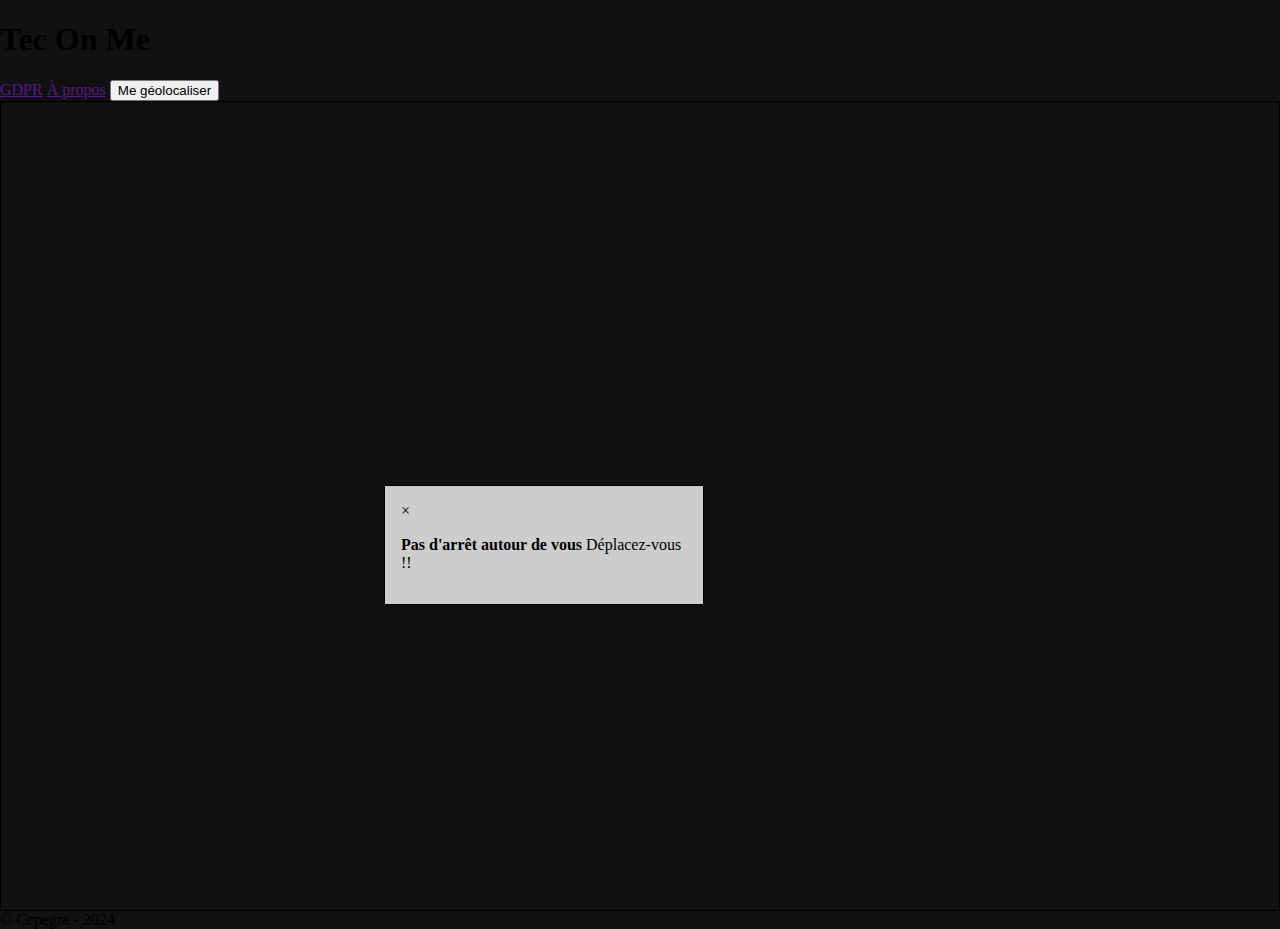
==== carte.html @ d70155d5 "add cross close" ====
<!doctype html>
    <html lang="fr">
        <head>
            <meta charset="UTF-8">
            <meta http-equiv="X-UA-Compatible" content="IE=edge">
            <meta name="viewport" content="width=device-width, initial-scale=1.0">
            <title>Tec on Me</title>
            <link rel="icon" href="/icons/favicon.ico">
            <meta name="theme-color" content="#B12A34">
            <link rel="manifest" href="manifest.json">
            <meta name="apple-mobile-web-app-status-bar-style" content="#B12A34">
            <link rel="stylesheet" href="style.css">
            <script defer src="https://unpkg.com/leaflet@1.9.4/dist/leaflet.js"    integrity="sha256-20nQCchB9co0qIjJZRGuk2/Z9VM+kNiyxNV1lvTlZBo=" crossorigin=""></script>
            <script defer type="module" src="main.js"></script>
            <link href="https://fonts.googleapis.com/css2?family=Inter:slnt,wght@-10..0,100..900&display=swap" rel="stylesheet">
            <link rel="stylesheet" href="style.css">
        </head>
        <body>
            <header>
                <h1>Tec On Me</h1>
            </header>
            <main>
                <div class="nav">
                    <a href="" class="nav-item">GDPR</a>
                    <a href="" class="nav-item">À propos</a>
                    <button class="geo-btn">Me géolocaliser</button>
                </div>
                
                <div class="box box-install">
                    <span class="cross close">×</span>
                    <p>Simplifie-toi la vie et <strong>Installe l'app !</strong></p>
                    <button class="install-btn hidden">Install</button>
                </div>
                <div class="box box-alert hidden2">
                    <span class="cross close">×</span>
                    <img src="" alt="">
                    <p class="alert-message"><strong>Pas d'arrêt autour de vous</strong>
                    Déplacez-vous  !!</p>
                </div>
               <div id="map" class="hidde2"></div>
            </main>
            <footer>
                &copy; Cepegra - 2024
            </footer>
        </body>
    </html>
---- style.css ----
@import "https://unpkg.com/leaflet@1.9.4/dist/leaflet.css";
@import "home.css";
#map { 
    height: 90vh;
    border: 1px solid black;
    transition: all 2s;
 }

#map.hidde {
    opacity: 0;
    border: none;
 }
.hidden {
    display: none;
}
.leaflet-control-zoom, .leaflet-touch .leaflet-bar {
    border: none;
}

.leaflet-control-zoom a {
    /* Component 12 */
    margin-bottom: .5rem;
    width: 34px;
    height: 34px;
    flex-shrink: 0;
    border-radius: 6.652px !important;
    background: linear-gradient(180deg, #CDCDCD -13.03%, #F5F5F5 -4.2%, #FFF 86.55%, #D5CDB0 113.03%);
    box-shadow: 0px 0.739px 6.217px 0px rgba(139, 140, 178, 0.41);
    color: rgba(51, 51, 51, 0.56);
}
.error {
    color: red;
}
.box {
    border: 1px solid black;
    padding: 1rem;
    position: absolute;
    width: 25%;
    min-height: 5rem;
    z-index: 1000;
    background-color: #CDCDCD;
    margin: 30% 0 0 30%;
}
.close {
    width: 1rem;
    cursor: pointer;
}
---- style.css ----
@import "https://unpkg.com/leaflet@1.9.4/dist/leaflet.css";
@import "home.css";
#map { 
    height: 90vh;
    border: 1px solid black;
    transition: all 2s;
 }

#map.hidde {
    opacity: 0;
    border: none;
 }
.hidden {
    display: none;
}
.leaflet-control-zoom, .leaflet-touch .leaflet-bar {
    border: none;
}

.leaflet-control-zoom a {
    /* Component 12 */
    margin-bottom: .5rem;
    width: 34px;
    height: 34px;
    flex-shrink: 0;
    border-radius: 6.652px !important;
    background: linear-gradient(180deg, #CDCDCD -13.03%, #F5F5F5 -4.2%, #FFF 86.55%, #D5CDB0 113.03%);
    box-shadow: 0px 0.739px 6.217px 0px rgba(139, 140, 178, 0.41);
    color: rgba(51, 51, 51, 0.56);
}
.error {
    color: red;
}
.box {
    border: 1px solid black;
    padding: 1rem;
    position: absolute;
    width: 25%;
    min-height: 5rem;
    z-index: 1000;
    background-color: #CDCDCD;
    margin: 30% 0 0 30%;
}
.close {
    width: 1rem;
    cursor: pointer;
}
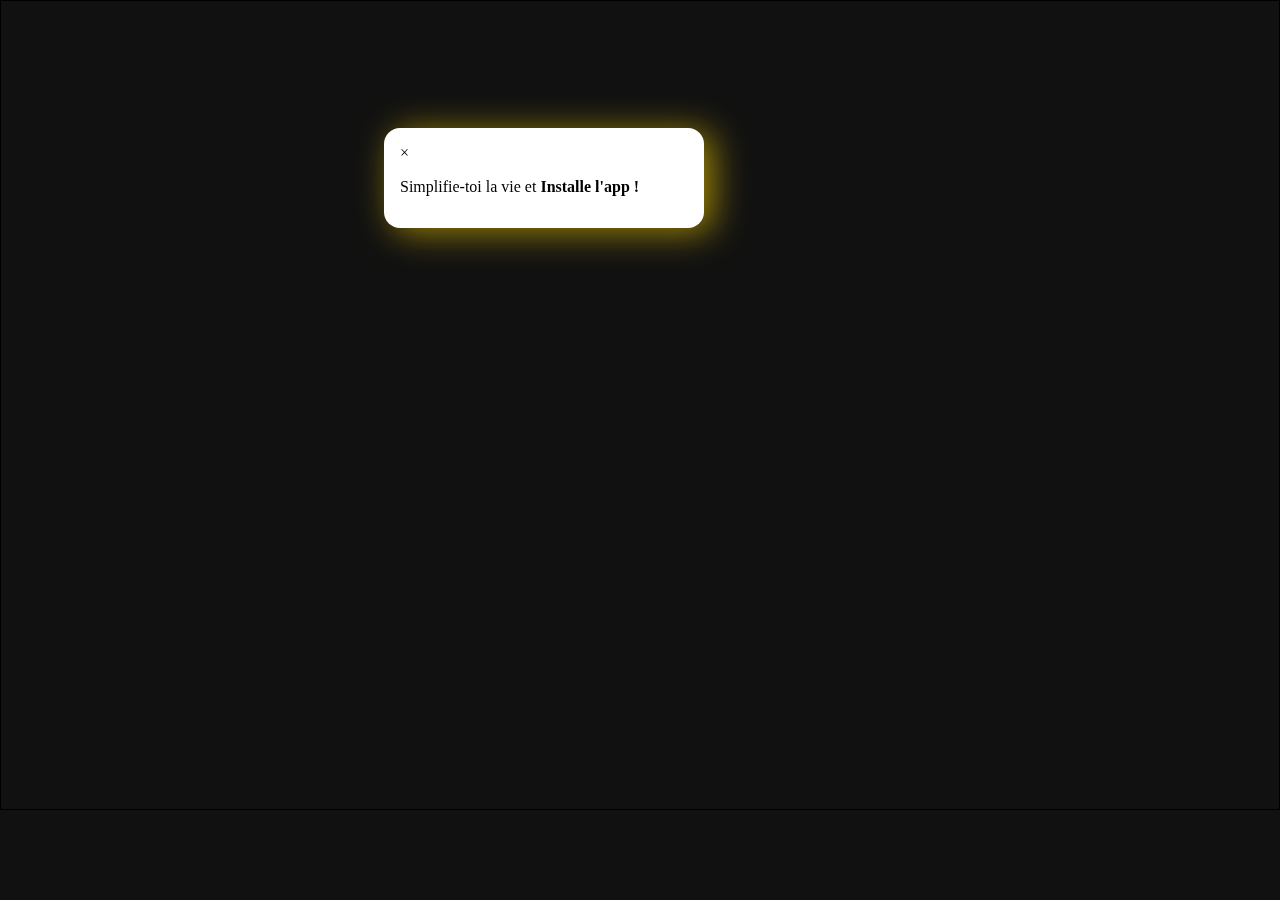
==== commit 88884a1b: "7 avril" ====
--- a/carte.html
+++ b/carte.html
@@ -1,46 +1,41 @@
-<!doctype html>
-    <html lang="fr">
-        <head>
-            <meta charset="UTF-8">
-            <meta http-equiv="X-UA-Compatible" content="IE=edge">
-            <meta name="viewport" content="width=device-width, initial-scale=1.0">
-            <title>Tec on Me</title>
-            <link rel="icon" href="/icons/favicon.ico">
-            <meta name="theme-color" content="#B12A34">
-            <link rel="manifest" href="manifest.json">
-            <meta name="apple-mobile-web-app-status-bar-style" content="#B12A34">
-            <link rel="stylesheet" href="style.css">
-            <script defer src="https://unpkg.com/leaflet@1.9.4/dist/leaflet.js"    integrity="sha256-20nQCchB9co0qIjJZRGuk2/Z9VM+kNiyxNV1lvTlZBo=" crossorigin=""></script>
-            <script defer type="module" src="main.js"></script>
-            <link href="https://fonts.googleapis.com/css2?family=Inter:slnt,wght@-10..0,100..900&display=swap" rel="stylesheet">
-            <link rel="stylesheet" href="style.css">
-        </head>
-        <body>
-            <header>
-                <h1>Tec On Me</h1>
-            </header>
-            <main>
-                <div class="nav">
-                    <a href="" class="nav-item">GDPR</a>
-                    <a href="" class="nav-item">À propos</a>
-                    <button class="geo-btn">Me géolocaliser</button>
-                </div>
-                
-                <div class="box box-install">
-                    <span class="cross close">×</span>
-                    <p>Simplifie-toi la vie et <strong>Installe l'app !</strong></p>
-                    <button class="install-btn hidden">Install</button>
-                </div>
-                <div class="box box-alert hidden2">
-                    <span class="cross close">×</span>
-                    <img src="" alt="">
-                    <p class="alert-message"><strong>Pas d'arrêt autour de vous</strong>
-                    Déplacez-vous  !!</p>
-                </div>
-               <div id="map" class="hidde2"></div>
-            </main>
-            <footer>
-                &copy; Cepegra - 2024
-            </footer>
-        </body>
+<!doctype html>
+    <html lang="fr">
+        <head>
+            <meta charset="UTF-8">
+            <meta http-equiv="X-UA-Compatible" content="IE=edge">
+            <meta name="viewport" content="width=device-width, initial-scale=1.0">
+            <title>Tec on Me</title>
+            <link rel="icon" href="/icons/favicon.ico">
+            <meta name="theme-color" content="#B12A34">
+            <link rel="manifest" href="manifest.json">
+            <meta name="apple-mobile-web-app-status-bar-style" content="#B12A34">
+            <link rel="stylesheet" href="style.css">
+            <script defer src="https://unpkg.com/leaflet@1.9.4/dist/leaflet.js"    integrity="sha256-20nQCchB9co0qIjJZRGuk2/Z9VM+kNiyxNV1lvTlZBo=" crossorigin=""></script>
+            <script defer type="module" src="main.js"></script>
+            <link href="https://fonts.googleapis.com/css2?family=Inter:slnt,wght@-10..0,100..900&display=swap" rel="stylesheet">
+            <link rel="stylesheet" href="style.css">
+        </head>
+        <body>
+           
+            <main>
+              
+                
+                <div class="box box-install">
+                    <span class="cross close">×</span>
+                    <div class="box-content">
+                        <p>Simplifie-toi la vie et <strong>Installe l'app !</strong></p>
+                        <button class="install-btn hidden">Installer</button>
+                    </div>
+                    
+                </div>
+                <div class="box box-alert hidden">
+                    <span class="cross close">×</span>
+                    <img src="" alt="">
+                    <p class="alert-message"><strong>Pas d'arrêt autour de vous</strong>
+                    Déplacez-vous  !!</p>
+                </div>
+               <div id="map" class="hidde2"></div>
+            </main>
+          
+        </body>
     </html>--- a/style.css
+++ b/style.css
@@ -1,47 +1,66 @@
-@import "https://unpkg.com/leaflet@1.9.4/dist/leaflet.css";
-@import "home.css";
-#map { 
-    height: 90vh;
-    border: 1px solid black;
-    transition: all 2s;
- }
-
-#map.hidde {
-    opacity: 0;
-    border: none;
- }
-.hidden {
-    display: none;
-}
-.leaflet-control-zoom, .leaflet-touch .leaflet-bar {
-    border: none;
-}
-
-.leaflet-control-zoom a {
-    /* Component 12 */
-    margin-bottom: .5rem;
-    width: 34px;
-    height: 34px;
-    flex-shrink: 0;
-    border-radius: 6.652px !important;
-    background: linear-gradient(180deg, #CDCDCD -13.03%, #F5F5F5 -4.2%, #FFF 86.55%, #D5CDB0 113.03%);
-    box-shadow: 0px 0.739px 6.217px 0px rgba(139, 140, 178, 0.41);
-    color: rgba(51, 51, 51, 0.56);
-}
-.error {
-    color: red;
-}
-.box {
-    border: 1px solid black;
-    padding: 1rem;
-    position: absolute;
-    width: 25%;
-    min-height: 5rem;
-    z-index: 1000;
-    background-color: #CDCDCD;
-    margin: 30% 0 0 30%;
-}
-.close {
-    width: 1rem;
-    cursor: pointer;
+@import "https://unpkg.com/leaflet@1.9.4/dist/leaflet.css";
+@import "home.css";
+#map { 
+    height: 90vh;
+    border: 1px solid black;
+    transition: all 2s;
+ }
+
+#map.hidde {
+    opacity: 0;
+    border: none;
+ }
+.hidden {
+    display: none;
+}
+.leaflet-control-zoom, .leaflet-touch .leaflet-bar {
+    border: none;
+}
+
+.leaflet-control-zoom a {
+    /* Component 12 */
+    margin-bottom: .5rem;
+    width: 34px;
+    height: 34px;
+    flex-shrink: 0;
+    border-radius: 6.652px !important;
+    background: linear-gradient(180deg, #CDCDCD -13.03%, #F5F5F5 -4.2%, #FFF 86.55%, #D5CDB0 113.03%);
+    box-shadow: 0px 0.739px 6.217px 0px rgba(139, 140, 178, 0.41);
+    color: rgba(51, 51, 51, 0.56);
+}
+.error {
+    color: red;
+}
+.box {
+    border: none;
+    padding: 1rem;
+    position: absolute;
+    width: 25%;
+    min-height: 5rem;
+    z-index: 1000;
+    background-color: white;
+    margin: 10% 0 0 30%;
+    border-radius: 16px;
+    box-shadow: 0px 14px 49px 0px #8B8CB269;
+    box-shadow: -6px -7px 23px 0px #F804043B;
+    box-shadow: 9px 4px 35px 0px #FFD60099;
+    backdrop-filter: blur(8px)
+
+}
+.close {
+    width: 1rem;
+    cursor: pointer;
+}
+.box-content {
+    display: flex;
+    justify-content: space-between;
+    align-items: center;
+}
+.install-btn {
+    background-color: #FFD600;
+    border: none;
+    padding: 0.5rem 1rem;
+    cursor: pointer;
+    border-radius: 16px;
+    margin-top: 1rem;
 }--- a/style.css
+++ b/style.css
@@ -1,47 +1,66 @@
-@import "https://unpkg.com/leaflet@1.9.4/dist/leaflet.css";
-@import "home.css";
-#map { 
-    height: 90vh;
-    border: 1px solid black;
-    transition: all 2s;
- }
-
-#map.hidde {
-    opacity: 0;
-    border: none;
- }
-.hidden {
-    display: none;
-}
-.leaflet-control-zoom, .leaflet-touch .leaflet-bar {
-    border: none;
-}
-
-.leaflet-control-zoom a {
-    /* Component 12 */
-    margin-bottom: .5rem;
-    width: 34px;
-    height: 34px;
-    flex-shrink: 0;
-    border-radius: 6.652px !important;
-    background: linear-gradient(180deg, #CDCDCD -13.03%, #F5F5F5 -4.2%, #FFF 86.55%, #D5CDB0 113.03%);
-    box-shadow: 0px 0.739px 6.217px 0px rgba(139, 140, 178, 0.41);
-    color: rgba(51, 51, 51, 0.56);
-}
-.error {
-    color: red;
-}
-.box {
-    border: 1px solid black;
-    padding: 1rem;
-    position: absolute;
-    width: 25%;
-    min-height: 5rem;
-    z-index: 1000;
-    background-color: #CDCDCD;
-    margin: 30% 0 0 30%;
-}
-.close {
-    width: 1rem;
-    cursor: pointer;
+@import "https://unpkg.com/leaflet@1.9.4/dist/leaflet.css";
+@import "home.css";
+#map { 
+    height: 90vh;
+    border: 1px solid black;
+    transition: all 2s;
+ }
+
+#map.hidde {
+    opacity: 0;
+    border: none;
+ }
+.hidden {
+    display: none;
+}
+.leaflet-control-zoom, .leaflet-touch .leaflet-bar {
+    border: none;
+}
+
+.leaflet-control-zoom a {
+    /* Component 12 */
+    margin-bottom: .5rem;
+    width: 34px;
+    height: 34px;
+    flex-shrink: 0;
+    border-radius: 6.652px !important;
+    background: linear-gradient(180deg, #CDCDCD -13.03%, #F5F5F5 -4.2%, #FFF 86.55%, #D5CDB0 113.03%);
+    box-shadow: 0px 0.739px 6.217px 0px rgba(139, 140, 178, 0.41);
+    color: rgba(51, 51, 51, 0.56);
+}
+.error {
+    color: red;
+}
+.box {
+    border: none;
+    padding: 1rem;
+    position: absolute;
+    width: 25%;
+    min-height: 5rem;
+    z-index: 1000;
+    background-color: white;
+    margin: 10% 0 0 30%;
+    border-radius: 16px;
+    box-shadow: 0px 14px 49px 0px #8B8CB269;
+    box-shadow: -6px -7px 23px 0px #F804043B;
+    box-shadow: 9px 4px 35px 0px #FFD60099;
+    backdrop-filter: blur(8px)
+
+}
+.close {
+    width: 1rem;
+    cursor: pointer;
+}
+.box-content {
+    display: flex;
+    justify-content: space-between;
+    align-items: center;
+}
+.install-btn {
+    background-color: #FFD600;
+    border: none;
+    padding: 0.5rem 1rem;
+    cursor: pointer;
+    border-radius: 16px;
+    margin-top: 1rem;
 }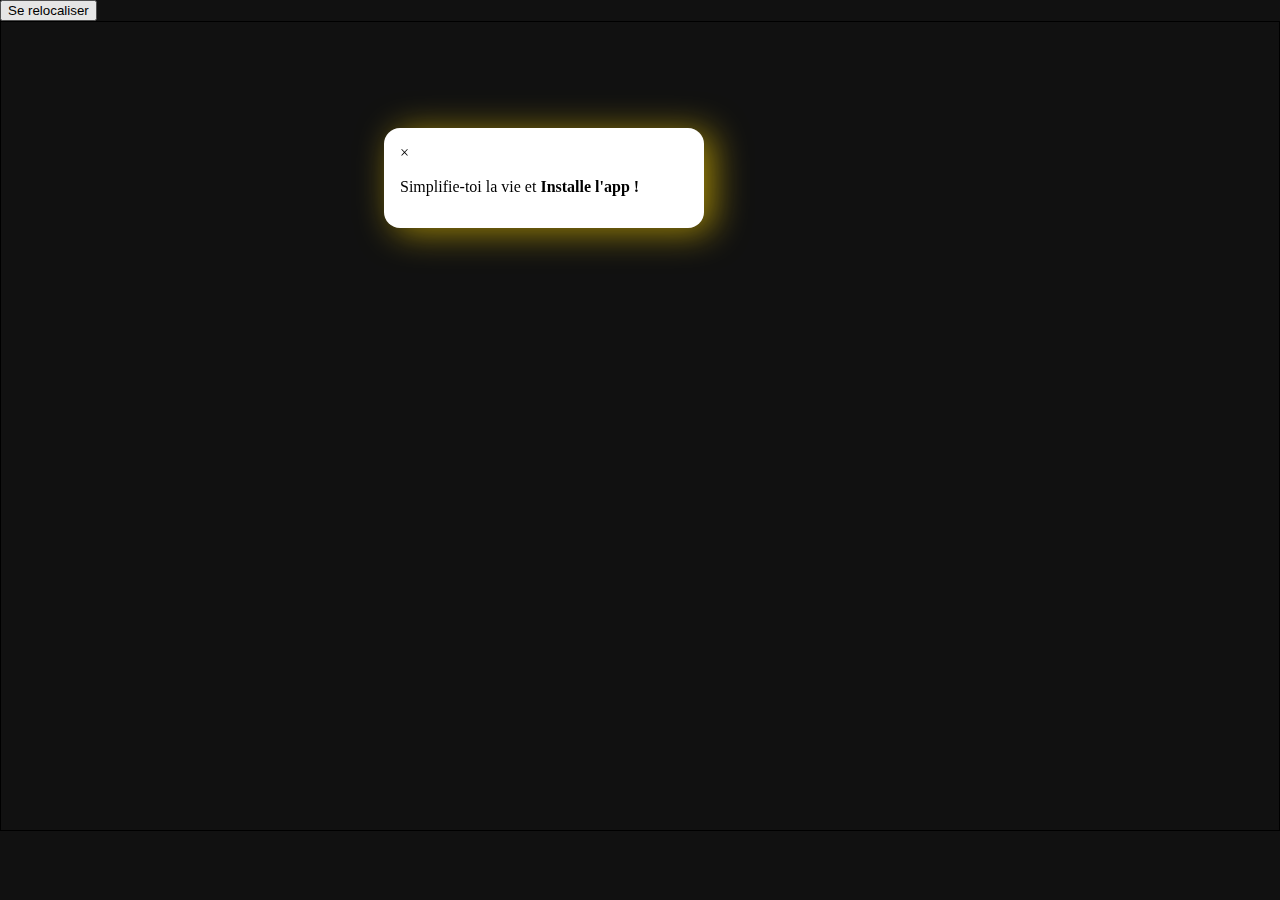
==== commit ec7da2b8: "add btn-geo" ====
--- a/carte.html
+++ b/carte.html
@@ -4,7 +4,7 @@
             <meta charset="UTF-8">
             <meta http-equiv="X-UA-Compatible" content="IE=edge">
             <meta name="viewport" content="width=device-width, initial-scale=1.0">
-            <title>Tec on Me</title>
+            <title>Tec on Me !</title>
             <link rel="icon" href="/icons/favicon.ico">
             <meta name="theme-color" content="#B12A34">
             <link rel="manifest" href="manifest.json">
@@ -28,6 +28,7 @@
                     </div>
                     
                 </div>
+                <button class="geo-btn">Se relocaliser</button>
                 <div class="box box-alert hidden">
                     <span class="cross close">×</span>
                     <img src="" alt="">
--- a/style.css
+++ b/style.css
@@ -12,6 +12,11 @@
  }
 .hidden {
     display: none;
+}
+// ???
+
+.leaflet-top {
+    bottom: 0 !important;
 }
 .leaflet-control-zoom, .leaflet-touch .leaflet-bar {
     border: none;
@@ -35,7 +40,7 @@
     border: none;
     padding: 1rem;
     position: absolute;
-    width: 25%;
+    min-width: 25%;
     min-height: 5rem;
     z-index: 1000;
     background-color: white;
--- a/style.css
+++ b/style.css
@@ -12,6 +12,11 @@
  }
 .hidden {
     display: none;
+}
+// ???
+
+.leaflet-top {
+    bottom: 0 !important;
 }
 .leaflet-control-zoom, .leaflet-touch .leaflet-bar {
     border: none;
@@ -35,7 +40,7 @@
     border: none;
     padding: 1rem;
     position: absolute;
-    width: 25%;
+    min-width: 25%;
     min-height: 5rem;
     z-index: 1000;
     background-color: white;
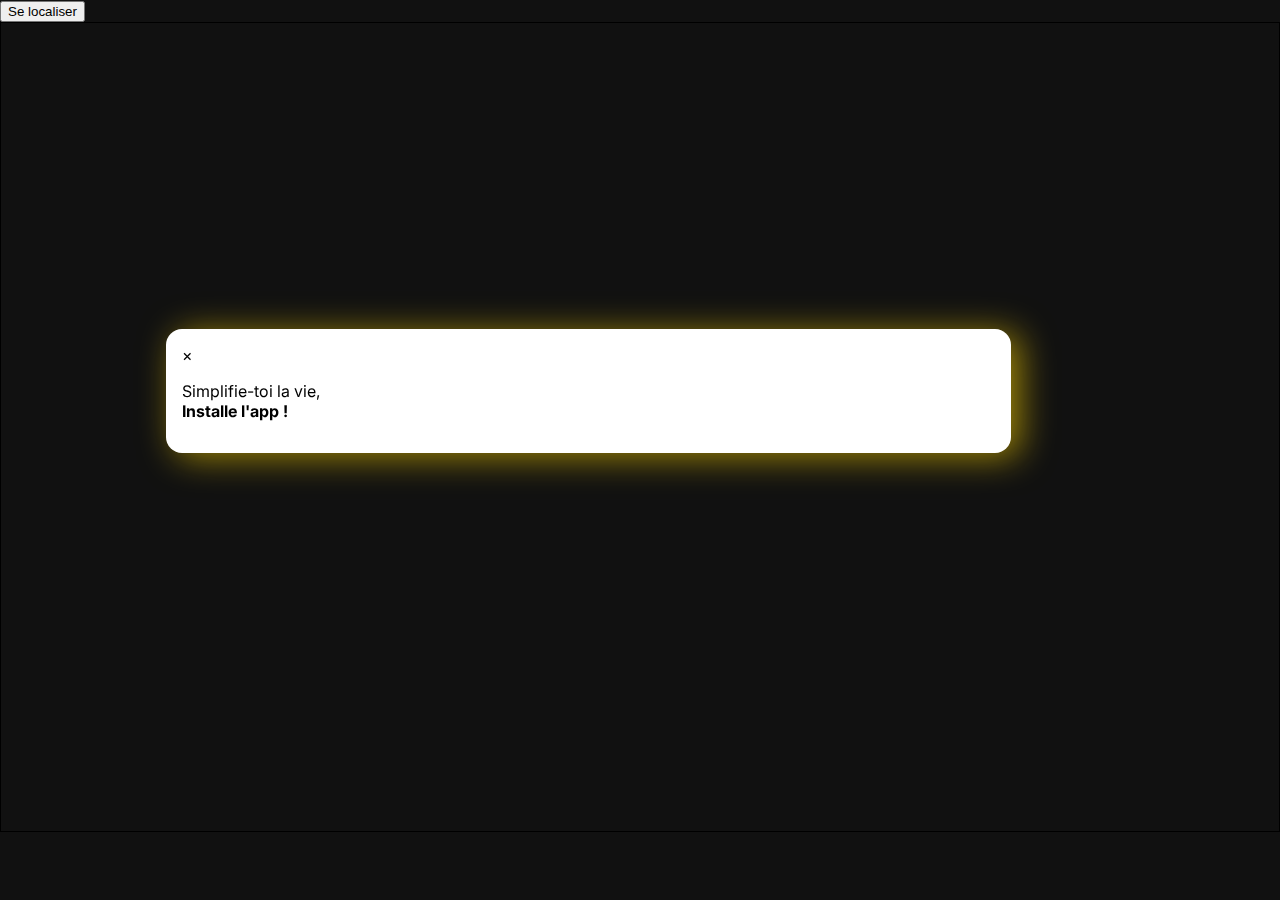
==== commit dd74264b: "last update 8 avril" ====
--- a/carte.html
+++ b/carte.html
@@ -18,24 +18,27 @@
         <body>
            
             <main>
-              
-                
+                <div class="page">
+                <button class="geo-btn2">Se localiser</button>
                 <div class="box box-install">
                     <span class="cross close">×</span>
                     <div class="box-content">
-                        <p>Simplifie-toi la vie et <strong>Installe l'app !</strong></p>
-                        <button class="install-btn hidden">Installer</button>
+                        <p>Simplifie-toi la vie,<br><strong>Installe l'app !</strong></p>
+                        <div class="">
+                            <button class="install-btn hidden">Installer</button>
+                        </div>
                     </div>
                     
                 </div>
-                <button class="geo-btn">Se relocaliser</button>
                 <div class="box box-alert hidden">
                     <span class="cross close">×</span>
                     <img src="" alt="">
                     <p class="alert-message"><strong>Pas d'arrêt autour de vous</strong>
                     Déplacez-vous  !!</p>
+                    <button class="geo-btn">Se localiser</button>
                 </div>
-               <div id="map" class="hidde2"></div>
+               <div id="map"></div>
+            </div>
             </main>
           
         </body>
--- a/style.css
+++ b/style.css
@@ -5,7 +5,9 @@
     border: 1px solid black;
     transition: all 2s;
  }
-
+.page {
+    font-family: "inter", sans-serif;
+}
 #map.hidde {
     opacity: 0;
     border: none;
@@ -40,11 +42,11 @@
     border: none;
     padding: 1rem;
     position: absolute;
-    min-width: 25%;
+    width: 66%;
     min-height: 5rem;
     z-index: 1000;
     background-color: white;
-    margin: 10% 0 0 30%;
+    margin: 24% 0 0 13%;
     border-radius: 16px;
     box-shadow: 0px 14px 49px 0px #8B8CB269;
     box-shadow: -6px -7px 23px 0px #F804043B;
--- a/style.css
+++ b/style.css
@@ -5,7 +5,9 @@
     border: 1px solid black;
     transition: all 2s;
  }
-
+.page {
+    font-family: "inter", sans-serif;
+}
 #map.hidde {
     opacity: 0;
     border: none;
@@ -40,11 +42,11 @@
     border: none;
     padding: 1rem;
     position: absolute;
-    min-width: 25%;
+    width: 66%;
     min-height: 5rem;
     z-index: 1000;
     background-color: white;
-    margin: 10% 0 0 30%;
+    margin: 24% 0 0 13%;
     border-radius: 16px;
     box-shadow: 0px 14px 49px 0px #8B8CB269;
     box-shadow: -6px -7px 23px 0px #F804043B;
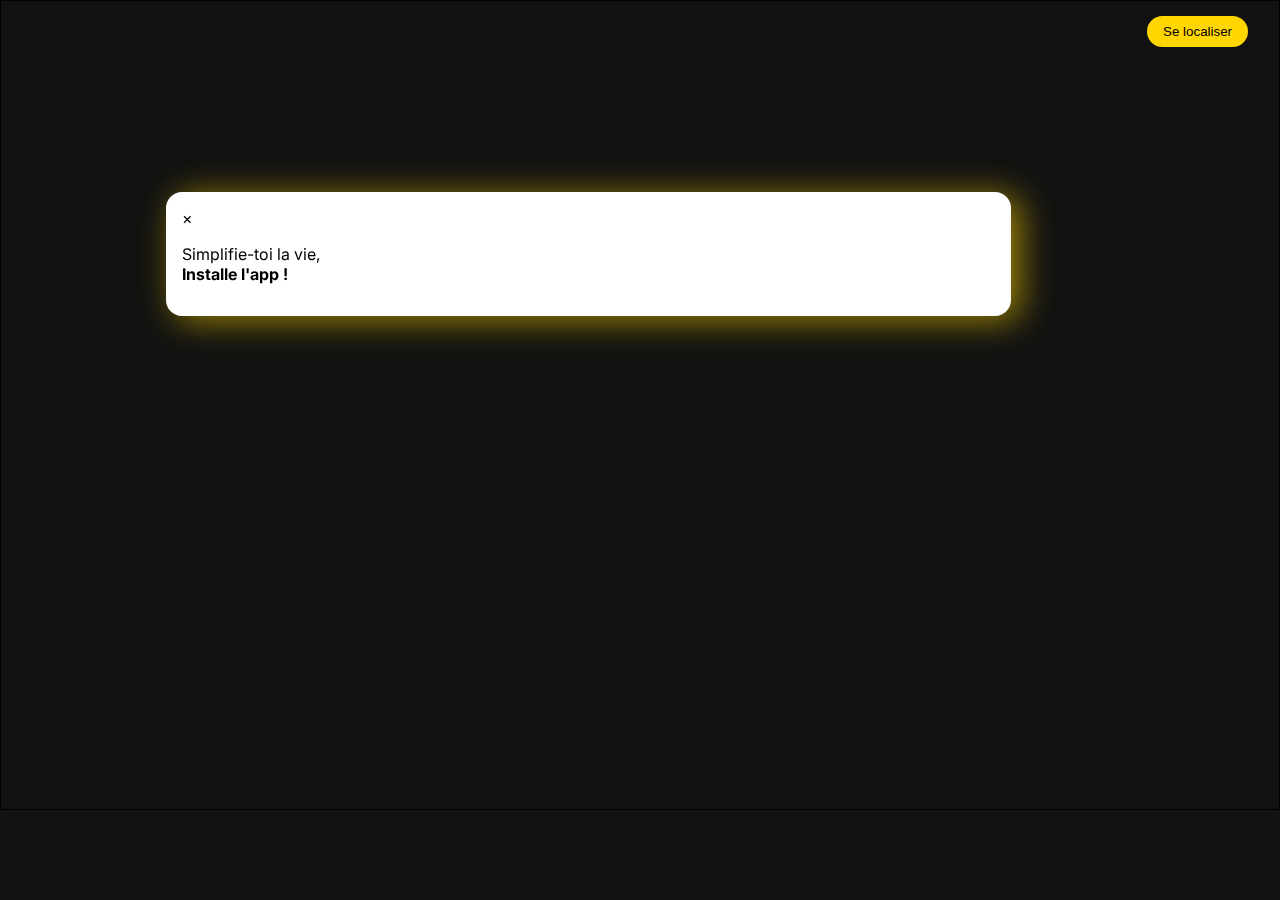
==== commit 10ce592e: "add hidden to install-box" ====
--- a/carte.html
+++ b/carte.html
@@ -2,25 +2,23 @@
     <html lang="fr">
         <head>
             <meta charset="UTF-8">
-            <meta http-equiv="X-UA-Compatible" content="IE=edge">
             <meta name="viewport" content="width=device-width, initial-scale=1.0">
             <title>Tec on Me !</title>
             <link rel="icon" href="/icons/favicon.ico">
             <meta name="theme-color" content="#B12A34">
             <link rel="manifest" href="manifest.json">
             <meta name="apple-mobile-web-app-status-bar-style" content="#B12A34">
-            <link rel="stylesheet" href="style.css">
             <script defer src="https://unpkg.com/leaflet@1.9.4/dist/leaflet.js"    integrity="sha256-20nQCchB9co0qIjJZRGuk2/Z9VM+kNiyxNV1lvTlZBo=" crossorigin=""></script>
             <script defer type="module" src="main.js"></script>
             <link href="https://fonts.googleapis.com/css2?family=Inter:slnt,wght@-10..0,100..900&display=swap" rel="stylesheet">
-            <link rel="stylesheet" href="style.css">
+            <link rel="stylesheet" href="styles/style.css">
         </head>
         <body>
            
             <main>
                 <div class="page">
                 <button class="geo-btn2">Se localiser</button>
-                <div class="box box-install">
+                <div class="box box-install backface-hidden">
                     <span class="cross close">×</span>
                     <div class="box-content">
                         <p>Simplifie-toi la vie,<br><strong>Installe l'app !</strong></p>
--- a/styles/style.css
+++ b/styles/style.css
@@ -0,0 +1,6 @@
+/* import des CSS Leaflet */
+@import "https://unpkg.com/leaflet@1.9.4/dist/leaflet.css";
+/* import CSS de la home page **/
+@import "home.css";
+/* Import CSS pour la carte */
+@import "map.css";
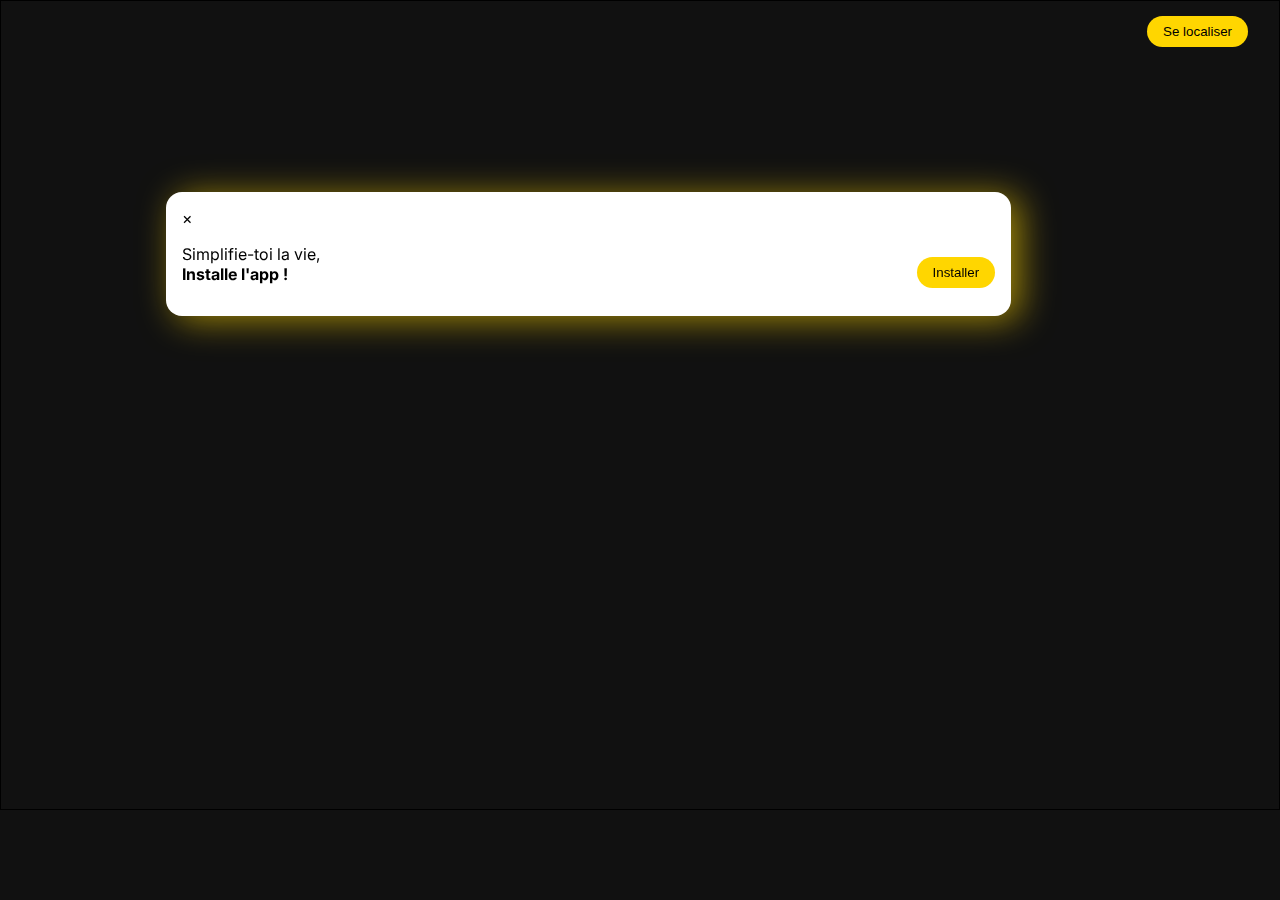
==== commit efc1166e: "retrait hidden sur install-btn" ====
--- a/carte.html
+++ b/carte.html
@@ -23,7 +23,7 @@
                     <div class="box-content">
                         <p>Simplifie-toi la vie,<br><strong>Installe l'app !</strong></p>
                         <div class="">
-                            <button class="install-btn hidden">Installer</button>
+                            <button class="install-btn">Installer</button>
                         </div>
                     </div>
                     
